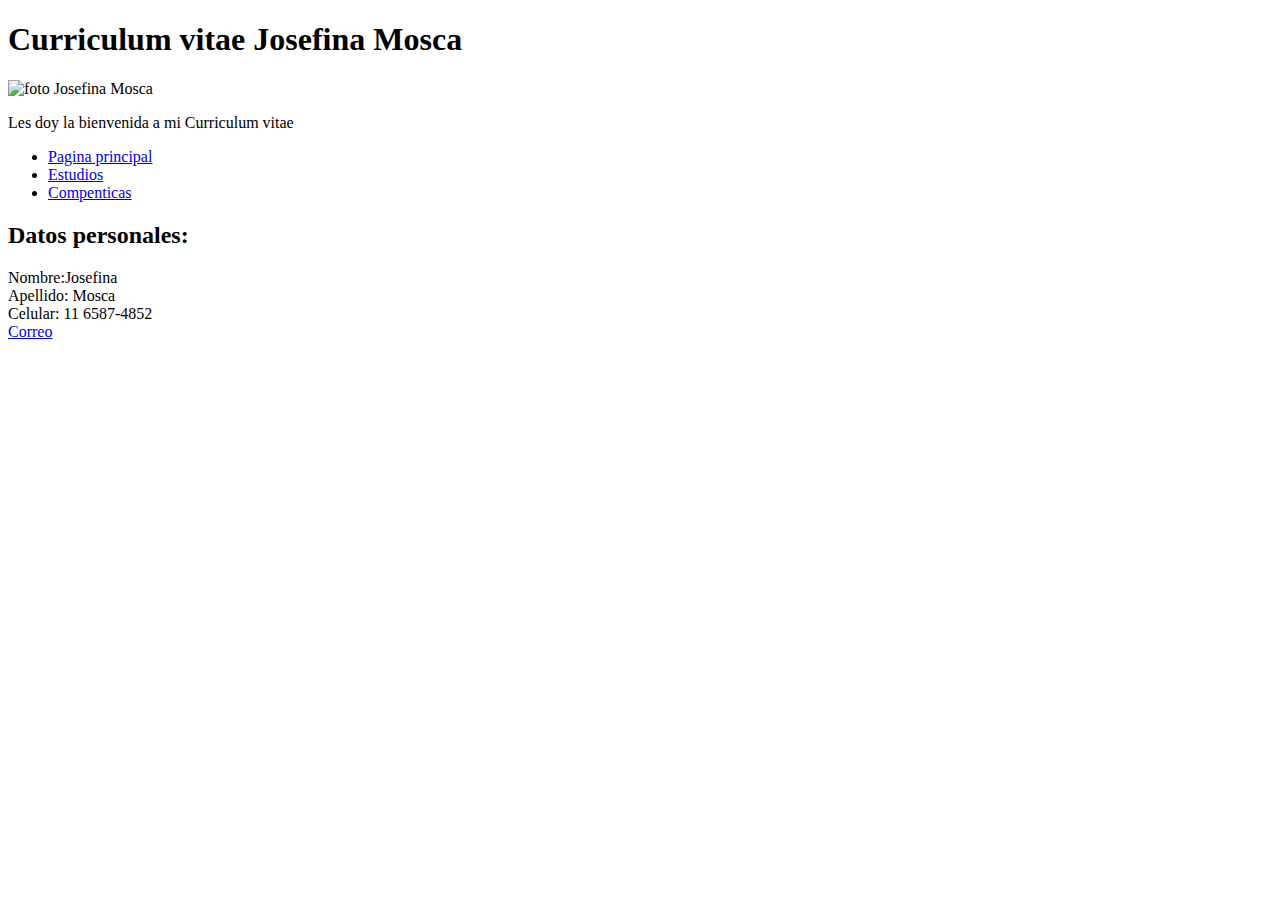
==== index.html @ e4720364 "Version1" ====
<!DOCTYPE html>
<html lang="en">
<head>
    <meta charset="UTF-8">
    <meta http-equiv="X-UA-Compatible" content="IE=edge">
    <meta name="viewport" content="width=device-width, initial-scale=1.0">
    <title>Curriculum vitae</title>
</head>
<body>
    <h1>Curriculum vitae Josefina Mosca</h1>
    <img src="foto.uadecv.png"  width=300 title="foto Josefina Mosca">
    <p> Les doy la bienvenida a mi Curriculum vitae</p>
<ul>
    <li><a href="index.html">Pagina principal</a></li>
    <li><a href="estudios.html">Estudios</a></li>
    <li><a href="competencias.html">Compenticas</a></li>
</ul>
<h2> Datos personales:</h2>
 <p> 
    Nombre:Josefina<br> 
    Apellido: Mosca<br> 
    Celular: 11 6587-4852 <br> 
    <a href= "jomosca@uade.edu.ar" >Correo</a>
 </p>


</body>
</html>
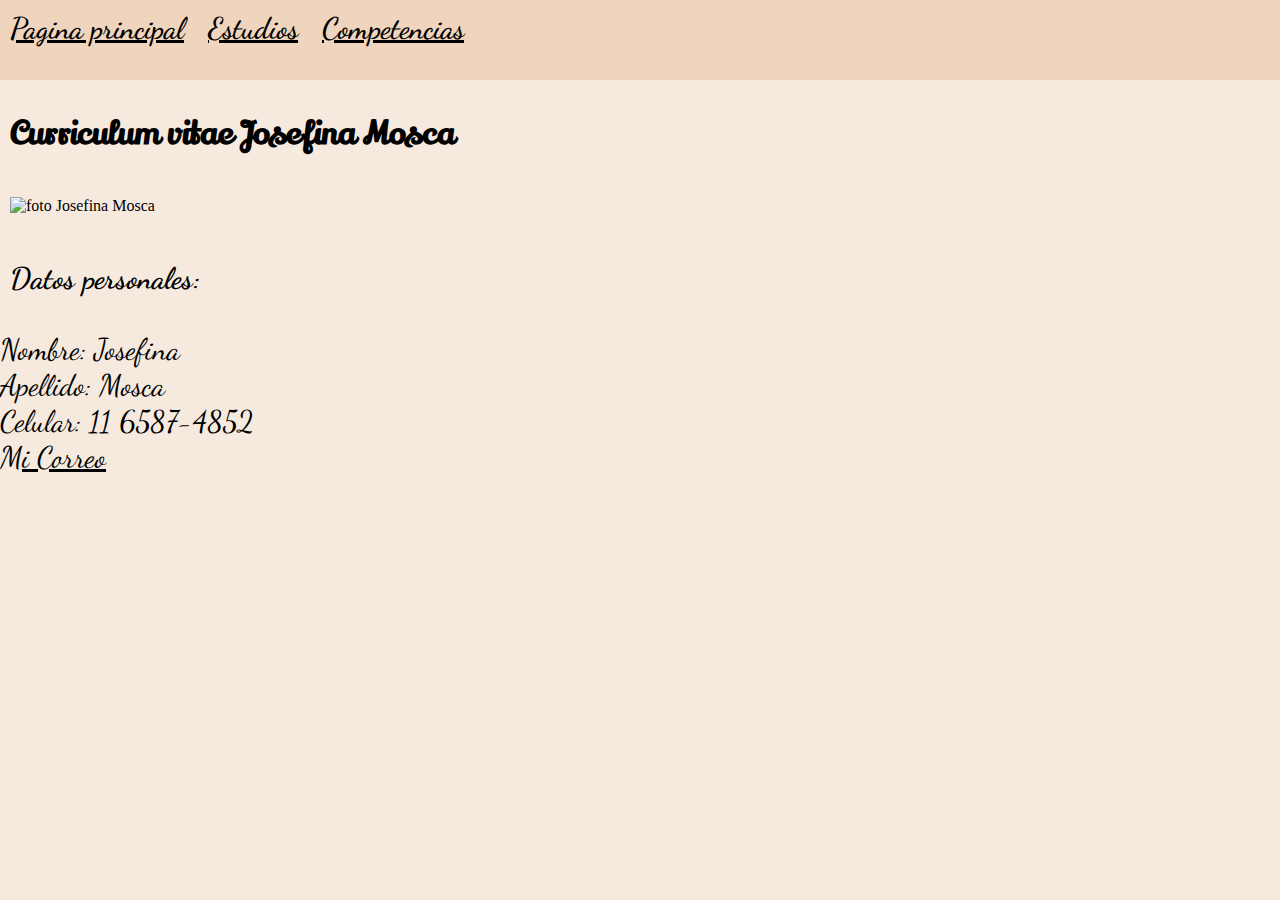
==== commit 9088c750: "Add files via upload" ====
--- a/index.html
+++ b/index.html
@@ -4,24 +4,32 @@
     <meta charset="UTF-8">
     <meta http-equiv="X-UA-Compatible" content="IE=edge">
     <meta name="viewport" content="width=device-width, initial-scale=1.0">
+    <link rel="Stylesheet" href="style.css">
+    <link rel="stylesheet" type="text/css" href="//fonts.googleapis.com/css?family=Dancing+Script" />
+    <link href='https://fonts.googleapis.com/css?family=Lily Script One' rel='stylesheet'>
     <title>Curriculum vitae</title>
 </head>
 <body>
-    <h1>Curriculum vitae Josefina Mosca</h1>
-    <img src="foto.uadecv.png"  width=300 title="foto Josefina Mosca">
-    <p> Les doy la bienvenida a mi Curriculum vitae</p>
-<ul>
-    <li><a href="index.html">Pagina principal</a></li>
-    <li><a href="estudios.html">Estudios</a></li>
-    <li><a href="competencias.html">Compenticas</a></li>
-</ul>
-<h2> Datos personales:</h2>
- <p> 
-    Nombre:Josefina<br> 
+    <header>
+         <nav>
+            <a href="index.html" style="color: black;">Pagina principal</a>
+            <a href="estudios.html" style="color: black;">Estudios</a>
+            <a href="competencias.html" style="color: black;" >Competencias</a>
+
+         </nav>   
+       
+    </header>
+   
+    <h1>Curriculum vitae Josefina Mosca</h1>  
+    <img src="jose.png" style="padding: 10px;" width="300" title="foto Josefina Mosca">
+
+<h2> Datos personales: </h2>
+ <p2> 
+    Nombre: Josefina<br> 
     Apellido: Mosca<br> 
     Celular: 11 6587-4852 <br> 
-    <a href= "jomosca@uade.edu.ar" >Correo</a>
- </p>
+    <a href= "jomosca@uade.edu.ar"  style="color: black;">Mi Correo</a>
+ </p2>
 
 
 </body>
--- a/style.css
+++ b/style.css
@@ -0,0 +1,54 @@
+
+
+body { 
+    background-color: #F6EADF  ;
+    margin: 0;
+}
+
+  
+a{ 
+    font-family: dancing script; font-size: 30px;
+    color: black;
+    text-align: center;
+}
+
+header{ 
+     height: 60px;
+     background-color: #EFD5BD;
+     justify-content: space-between;
+     align-items: center;
+     padding: 10px;
+}
+
+
+h1 { 
+font-family: lily script one;
+padding: 10px;
+}
+
+h2 { 
+      font-family: dancing script; font-size: 30px;
+      padding: 10px;
+}
+p { 
+    font-family: dancing script; font-size: 25px;
+}
+
+ p2 { 
+    font-family: dancing script; font-size: 30px;
+   
+}
+
+nav a{ 
+    padding-right: 20px;
+    font-weight: 600;
+    text-align: center;
+
+}
+nav a:hover{ 
+   text-shadow: -10px -5px 3px beige;
+}
+  
+
+
+
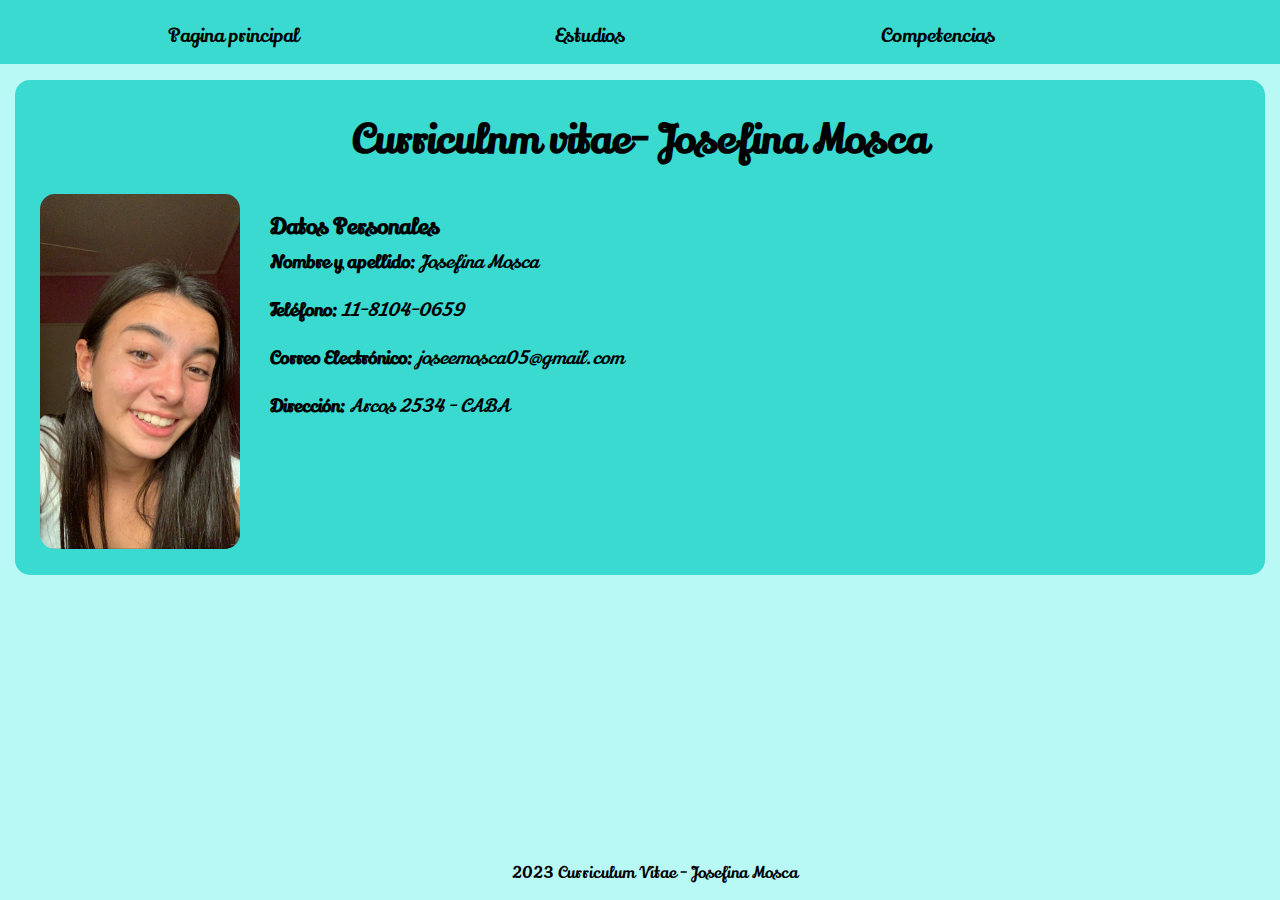
==== commit e99c5c5c: "Add files via upload" ====
--- a/index.html
+++ b/index.html
@@ -1,36 +1,43 @@
-<!DOCTYPE html>
 <html lang="en">
+
 <head>
     <meta charset="UTF-8">
     <meta http-equiv="X-UA-Compatible" content="IE=edge">
     <meta name="viewport" content="width=device-width, initial-scale=1.0">
-    <link rel="Stylesheet" href="style.css">
+    <link rel="stylesheet" href="index.css">
     <link rel="stylesheet" type="text/css" href="//fonts.googleapis.com/css?family=Dancing+Script" />
     <link href='https://fonts.googleapis.com/css?family=Lily Script One' rel='stylesheet'>
-    <title>Curriculum vitae</title>
+    <title>Curriculum Vitae</title>
 </head>
+
 <body>
-    <header>
-         <nav>
-            <a href="index.html" style="color: black;">Pagina principal</a>
-            <a href="estudios.html" style="color: black;">Estudios</a>
-            <a href="competencias.html" style="color: black;" >Competencias</a>
-
-         </nav>   
-       
-    </header>
-   
-    <h1>Curriculum vitae Josefina Mosca</h1>  
-    <img src="jose.png" style="padding: 10px;" width="300" title="foto Josefina Mosca">
-
-<h2> Datos personales: </h2>
- <p2> 
-    Nombre: Josefina<br> 
-    Apellido: Mosca<br> 
-    Celular: 11 6587-4852 <br> 
-    <a href= "jomosca@uade.edu.ar"  style="color: black;">Mi Correo</a>
- </p2>
-
-
-</body>
-</html>+    <section class="header_enlaces">
+        <header class="header">
+                 <ul class="links">
+                    <li> <a href="index.html">Pagina principal</a></li>
+                    <li> <a href="estudios.html">Estudios</a></li>
+                    <li> <a href="competencias.html">Competencias</a></li>
+                </ul>
+        </header>
+    </section>
+    <section class="estructura">
+        <header class="nombrecompleto">
+            <h1> Curriculnm vitae- Josefina Mosca</h1>
+            <div class="foto">
+                <img src="imagen/foto.jpg" alt="Foto">
+                <div class="informacion">
+                    <h2 class="subtitulo">Datos Personales</h2>
+                    <p class="datospersonales">
+                        <strong>Nombre y apellido: </strong><em>Josefina Mosca</em><br><br>
+                        <strong>Teléfono: </strong><em>11-8104-0659</em><br><br>
+                        <strong>Correo Electrónico: </strong><em>joseemosca05@gmail.com </em><br><br>
+                        <strong>Dirección: </strong><em> Arcos 2534 - CABA</em><br><br>
+                        <strong></strong>
+                    </p>
+                </div>
+            </div>
+        </header>
+        <footer class="piedepagina">
+            <p>  2023 Curriculum Vitae - Josefina Mosca</p>
+        </footer>
+    </section>--- a/index.css
+++ b/index.css
@@ -0,0 +1,534 @@
+/*------------PANTALLAS EXTRA GRANDES-----------*/
+@media screen and (min-width: 1025px) {
+    body {
+        padding: 0px;
+        margin: 0px;
+        max-height: 1200px;
+        background-color: #B8F9F5;
+    }
+
+    .header {
+        max-width: 1600px;
+        max-height: 70px;
+        background-color: #3BDAD0;
+    }
+
+    .links {
+        padding-bottom: 15px;
+        border-radius: 15px;
+    }
+
+    .estructura {
+        max-width: 1600px;
+        max-height: 70px;
+        margin-top: 15px;
+        border-radius: 15px;
+        margin-left: 15px;
+        margin-right: 15px;
+    }
+
+    .foto img {
+        max-width: 200px;
+        margin-left: 25px;
+        border-radius: 15px;
+        width: auto;
+        text-align: left;
+    
+    }
+
+    .nombrecompleto {
+        font-family: lily script one;
+        text-align: center;
+        padding-top: 5px;
+        font-size: 20px;
+        border-radius: 15px;
+        height: 490px;
+        background-color: #3BDAD0;
+       
+    }
+
+    .subtitulo {
+        max-width: 1000px;
+        max-height: 20px;
+        text-align: left;
+        margin-left: 30px;
+        font-size: 22px;
+    }
+
+    .informacion {
+        max-width: 850px;
+    }
+
+    .datospersonales {
+        max-width: 700px;
+        text-align: left;
+        max-height: 230px;
+        margin-left: 30px;
+        font-size: 18px;
+    }
+
+    .foto {
+        display: flex;
+        align-items: flex-start;
+        height: 60%;
+        border-radius: 1rem;
+    }
+
+    .links {
+        display: flex;
+        align-items: center;
+        list-style: none;
+    }
+
+    .links a {
+        font-family: lily script one; 
+        color: black;
+       text-align: center;
+        margin-top: 22px;
+        font-size: 1.2rem;
+        text-decoration: none;
+        list-style: none;
+        padding-right: 10vw;
+        padding-left: 10vw;
+        display: inline-block;
+    }
+
+    .piedepagina {
+        text-align: center;
+        font-family: lily script one;
+        position: absolute;
+        bottom: 0;
+        width: 100%;
+        height:3 em;
+        margin:auto;
+            
+    }
+}
+
+/*------------PANTALLAS GRANDES-----------*/
+@media screen and (max-width: 1024px) and (min-width: 992px) {
+    body {
+        padding: 0px;
+        margin: 0px;
+        max-height: 1024px;
+        background-color: #B8F9F5;
+    }
+    .header {
+        max-width: 990px;
+        max-height: 70px;
+        background-color: #3BDAD0;
+    }
+
+    .links {
+        padding-bottom: 15px;
+        border-radius: 15px;
+    }
+
+    .estructura {
+        max-width: 990px;
+        max-height: 70px;
+        margin-top: 15px;
+        border-radius: 15px;
+        margin-left: 15px;
+        margin-right: 15px;
+    }
+
+    .foto img {
+        max-width: 180px;
+        margin-left: 25px;
+        border-radius: 15px;
+        width: auto;
+        text-align: left;
+        
+    }
+
+    .nombrecompleto {
+        font-family: lily script one;
+        text-align: center;
+        padding-top: 5px;
+        font-size: 20px;
+        border-radius: 15px;
+        height: 490px;
+        background-color: #3BDAD0;
+    }
+
+    .subtitulo {
+        max-width: 1000px;
+        max-height: 20px;
+        text-align: left;
+        margin-left: 30px;
+        font-size: 22px;
+    }
+
+    .informacion {
+        max-width: 850px;
+    }
+
+    .datospersonales {
+        max-width: 700px;
+        text-align: left;
+        max-height: 230px;
+        margin-left: 30px;
+        font-size: 18px;
+    }
+
+    .foto {
+        display: flex;
+        align-items: flex-start;
+        height: 60%;
+        border-radius: 1rem;
+    }
+
+    .links {
+        display: inline-flex;
+        align-items: center;
+        list-style: none;
+    }
+
+    .links a {
+        font-family: lily script one; 
+        color: black;
+        text-align: center;
+        font-size: 1.2rem;
+        padding-top: 10px;
+        list-style: none;
+        text-decoration: none;
+        padding-right: 10vw;
+        padding-left: 10vw;
+        display: flex;
+    }
+
+    .piedepagina {
+        text-align: center;
+        font-family: lily script one;
+        position: absolute;
+        bottom: 0;
+        width: 100%;
+        height:3 em;
+        margin:auto;
+    }
+}
+
+/*------------PANTALLAS MEDIANAS-----------*/
+@media screen and (max-width: 992px) and (min-width: 768px) {
+    body {
+        padding: 0px;
+        margin: 0px;
+        max-height: 992px;
+        background-color: #B8F9F5;
+    }
+
+    .header {
+        max-width: 992px;
+        max-height: 70px;
+        margin-top: 15px;
+        border-radius: 15px;
+        margin-left: 15px;
+        margin-right: 15px;
+        background-color: #3BDAD0;
+    }
+
+    .links {
+        padding-bottom: 15px;
+        border-radius: 15px;
+    }
+
+    .estructura {
+        max-width: 992px;
+        max-height: 70px;
+        margin-top: 15px;
+        border-radius: 15px;
+        margin-left: 15px;
+        margin-right: 15px;
+    }
+
+    .foto img {
+        max-width: 170px;
+        margin-left: 25px;
+        border-radius: 15px;
+        width: auto;
+        text-align: left;
+       
+    }
+
+    .nombrecompleto {
+       font-family: lily script one;
+        text-align: center;
+        padding-top: 5px;
+        font-size: 20px;
+        border-radius: 15px;
+        height: 490px;
+        background-color:#3BDAD0;
+    }
+
+    .subtitulo {
+        max-width: 992px;
+        max-height: 20px;
+        text-align: left;
+        margin-left: 30px;
+        font-size: 22px;
+    }
+
+    .informacion {
+        max-width: 850px;
+    }
+
+    .datospersonales {
+        max-width: 700px;
+        text-align: left;
+        max-height: 230px;
+        margin-left: 30px;
+        font-size: 18px;
+    }
+
+    .foto {
+        display: flex;
+        align-items: flex-start;
+        height: 60%;
+        border-radius: 1rem;
+    }
+
+    .links {
+        display: inline-flex;
+        align-items: center;
+        list-style: none;
+    }
+
+    .links a {
+       font-family: lily script one;
+        color: black;
+        text-decoration: none;
+        font-size: 1.1rem;
+        padding-top: 10px;
+        list-style: none;
+       text-decoration: none;
+        padding-right: 8vw;
+        padding-left: 9vw;
+        display: flex;
+    }
+
+    .piedepagina {
+        text-align: center;
+        font-family: lily script one;
+        position: absolute;
+        bottom: 0;
+        width: 100%;
+        height:3 em;
+        margin:auto;
+    }
+}
+
+
+
+
+
+/*------------PANTALLAS CHICAS-----------*/
+@media screen and (max-width: 767px) and (min-width: 576px) {
+    body {
+        padding: 0px;
+        margin: 0px;
+        max-height: 768px;
+        background-color: #B8F9F5;
+    }
+
+    .header {
+        max-width: 768px;
+        max-height: 70px;
+        background-color: #3BDAD0;
+    }
+
+    .links {
+        padding-bottom: 15px;
+        border-radius: 15px;
+    }
+
+    .estructura {
+        max-width: 768px;
+        max-height: 70px;
+        margin-top: 15px;
+        border-radius: 15px;
+        margin-left: 15px;
+        margin-right: 15px;
+    }
+
+    .foto img {
+        max-width: 150px;
+        margin-left: 25px;
+        border-radius: 15px;
+        width: auto;
+        text-align: left;
+        
+    }
+
+    .nombrecompleto {
+        font-family: lily script one;
+        text-align: center;
+        padding-top: 5px;
+        font-size: 20px;
+        border-radius: 15px;
+        height: 400px;
+        background-color: #3BDAD0;
+    }
+
+    .subtitulo {
+        max-width: 768px;
+        max-height: 20px;
+        text-align: left;
+        margin-left: 30px;
+        font-size: 22px;
+    }
+
+    .informacion {
+        max-width: 750px;
+    }
+
+    .datospersonales {
+        max-width: 700px;
+        text-align: left;
+        max-height: 230px;
+        margin-left: 30px;
+        font-size: 18px;
+    }
+
+    .foto {
+        display: flex;
+        height: 60%;
+        border-radius: 1rem;
+    }
+
+    .links {
+        display: inline-flex;
+        align-items: center;
+        list-style: none;
+    }
+
+    .links a {
+        font-family: lily script one; 
+        color: black;
+        text-align: center;
+        font-size: 3vw;
+        padding-top: 10px;
+        list-style: none;
+        text-decoration: none;
+        padding-right: 6vw;
+        padding-left: 6vw;
+        display: flex;
+    }
+
+    .piedepagina {
+        text-align: center;
+        font-family: lily script one;
+        position: absolute;
+        bottom: 0;
+        width: 100%;
+        height:3 em;
+        margin:auto;
+    }
+}
+
+
+
+/*------------PANTALLAS TELEFONO VERTICAL-----------*/
+@media screen and (max-width: 479px) and (min-width: 360px) {
+    body {
+        padding: 0px;
+        margin: 0px;
+        max-height: 768px;
+        background-color: #B8F9F5;
+    }
+
+    .header {
+        max-width: 479px;
+        max-height: 50px;
+        background-color: #3BDAD0;
+    }
+
+    .enlaces {
+        padding-bottom: 15px;
+        max-height: 50px;
+        border-radius: 15px;
+    }
+
+    .estructura {
+        max-width: 479px;
+        max-height: 70px;
+        margin-top: 15px;
+        border-radius: 15px;
+        margin-left: 15px;
+        margin-right: 15px;
+    }
+
+    .foto img {
+        max-width: 130px;
+        border-radius: 15px;
+        text-align: left;
+        
+    }
+
+    .nombrecompleto {
+       font-family: lily script one;
+        text-align: center;
+        padding-top: 5px;
+        font-size: 20px;
+        border-radius: 15px;
+        height: 640px;
+        background-color:#3BDAD0;
+    }
+
+    .subtitulo {
+        max-width: 479px;
+        max-height: 20px;
+        padding-top: 10px;
+        text-align: center;
+        font-size: 22px;
+    }
+
+    .informacion {
+        max-width: 550px;
+    }
+
+    .datospersonales {
+        max-width: 479px;
+        text-align: left;
+        padding-top: 10px;
+        max-height: 230px;
+        margin-left: 30px;
+        font-size: 18px;
+    }
+
+    .foto {
+        display: flex;
+        flex-direction: column;
+        height: 60%;
+        align-items: center;
+    }
+
+    .links {
+        display: inline-flex;
+        align-items: center;
+        padding-left: 4vw;
+        list-style: none;
+    }
+
+    .links a {
+        font-family: lily script one; 
+        color: black;
+        text-align: center;
+        font-size: 4vw;
+        list-style: none;
+        text-decoration: none;
+        padding-right: 2vw;
+        padding-left: 2vw;
+        display: flex;
+    }
+
+    .piedepagina {
+        font-family: lily script one;
+        position: absolute;
+        text-align: center;
+        padding-top: 0.3rem;
+        margin:auto;
+    
+    }
+}
+
